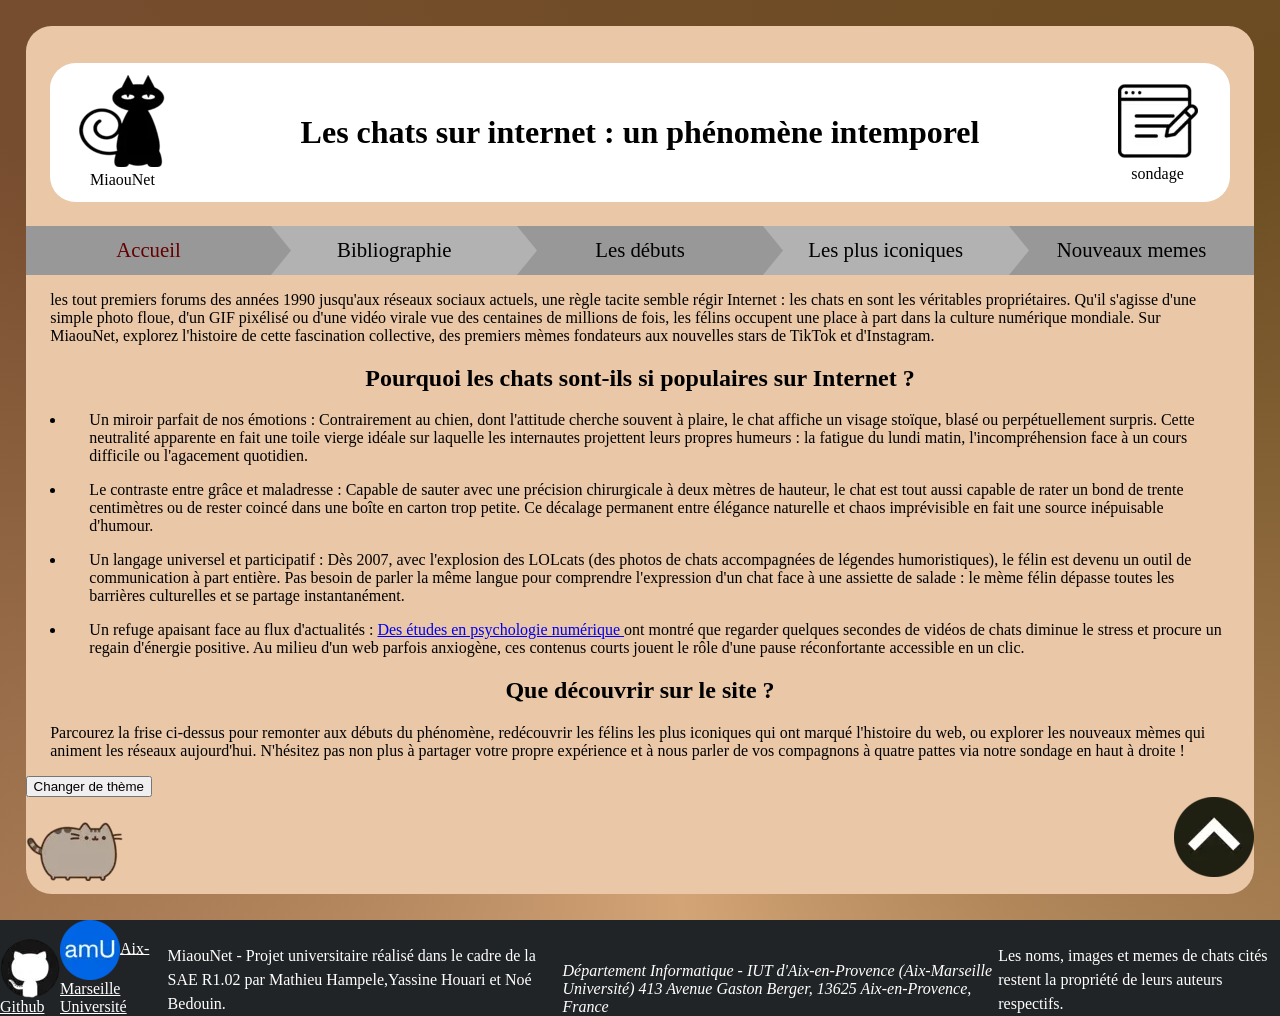
==== index.html @ a8a31195 "Fix typo in twitter description meta tag" ====
<!DOCTYPE html>
<html lang="fr">
	<head>
		<meta name="viewport" content="width=device-width, initial-scale=1.0">
		<meta charset="UTF-8">
		<meta name="description" content="Présentation de l'histoie des chats sur internet.">
		<!-- Open Graph Meta Tags -->
		<meta property="og:url" content="https://mtmods.alwaysdata.net/index.html">
		<meta property="og:type" content="website">
		<meta property="og:title" content="Accueil - MiaouNet">
		<meta property="og:description" content="Présentation de l'histoie des chats sur internet.">
		<meta property="og:image" content="https://mtmods.alwaysdata.net/assets/pusheen.webp">
		<meta property="og:image:width" content="97">
		<meta property="og:image:height" content="60">
		<!-- Twitter Meta Tags -->
		<meta name="twitter:card" content="summary_large_image">
		<meta property="twitter:domain" content="mtmods.alwaysdata.net">
		<meta property="twitter:url" content="https://mtmods.alwaysdata.net/index.html">
		<meta name="twitter:title" content="Accueil - MiaouNet">
		<meta name="twitter:description" content="Présentation de l'histoire des chats sur internet.">
		<meta name="twitter:image" content="https://mtmods.alwaysdata.net/assets/pusheen.webp">
		<link rel="apple-touch-icon" sizes="180x180" href="assets/apple-touch-icon.webp">
		<link rel="icon" href="assets/favicon.ico" sizes="48x48">
		<link rel="icon" type="image/webp" sizes="32x32" href="assets/favicon-32x32.webp">
		<link rel="icon" type="image/webp" sizes="16x16" href="assets/favicon-16x16.webp">
		<link rel="manifest" href="site.webmanifest">
		<link rel="canonical" href="https://mtmods.alwaysdata.net/index.html">
		<link id="pagestyle" rel="stylesheet" href="style/style.css">
		<script src="scripts/script.js"></script>
		<title>Accueil - MiaouNet</title>
		<!-- Balisage JSON-LD généré par l'outil d'aide au balisage de données structurées de Google -->
		<script type="application/ld+json">
			{
				  "@context": "http://schema.org",  "@type": "LocalBusiness",  "name": "MiaouNet",  "address": {
					"@type": "PostalAddress","streetAddress": "413 Avenue Gaston Berger","addressLocality": "Aix-en-Provence","addressCountry": "France","postalCode": "13625"  
				}
				,  "url": "https://www.univ-amu.fr/"
			}
		</script>
	</head>
	<body class="page-main">
		<main>
			<header>
				<a class="head" href="index.html"><img src="assets/cat_icon.webp" alt="Logo MiaouNet, un chat noir"> MiaouNet </a>
				<h1>Les chats sur internet : un phénomène intemporel</h1>
				<a class="head" href="poll.html"><img src="assets/poll.webp" alt="Icône de sondage">sondage</a>
			</header>
			<nav>
				<ul>
					<li class="home red">
						<a href="index.html">Accueil</a>
						<img src="assets/triangle2.svg" alt="">
					</li>
					<li class="bibliography">
						<a href="bibliography.html">Bibliographie</a>
						<img src="assets/triangle.svg" alt="">
					</li>
					<li class="start">
						<a href="start.html">Les débuts</a>
						<img src="assets/triangle2.svg" alt="">
					</li>
					<li class="iconics">
						<a href="iconics.html">Les plus iconiques</a>
						<img src="assets/triangle.svg" alt="">
					</li>
					<li class="newmemes"><a href="newmemes.html">Nouveaux memes</a></li>
				</ul>
			</nav>
			<p>
				 les tout premiers forums des années 1990 jusqu'aux réseaux sociaux actuels, une règle tacite semble régir Internet : les chats en sont les véritables propriétaires. Qu'il s'agisse d'une simple photo floue, d'un GIF pixélisé ou d'une vidéo virale vue des centaines de millions de fois, les félins occupent une place à part dans la culture numérique mondiale. Sur MiaouNet, explorez l'histoire de cette fascination collective, des premiers mèmes fondateurs aux nouvelles stars de TikTok et d'Instagram.
			</p>
			<h2>Pourquoi les chats sont-ils si populaires sur Internet ?</h2>
			<ul>
				<li><p>Un miroir parfait de nos émotions : Contrairement au chien, dont l'attitude cherche souvent à plaire, le chat affiche un visage stoïque, blasé ou perpétuellement surpris. Cette neutralité apparente en fait une toile vierge idéale sur laquelle les internautes projettent leurs propres humeurs : la fatigue du lundi matin, l'incompréhension face à un cours difficile ou l'agacement quotidien.</p></li>
				<li><p> Le contraste entre grâce et maladresse : Capable de sauter avec une précision chirurgicale à deux mètres de hauteur, le chat est tout aussi capable de rater un bond de trente centimètres ou de rester coincé dans une boîte en carton trop petite. Ce décalage permanent entre élégance naturelle et chaos imprévisible en fait une source inépuisable d'humour.</p></li>
				<li><p>Un langage universel et participatif : Dès 2007, avec l'explosion des LOLcats (des photos de chats accompagnées de légendes humoristiques), le félin est devenu un outil de communication à part entière. Pas besoin de parler la même langue pour comprendre l'expression d'un chat face à une assiette de salade : le mème félin dépasse toutes les barrières culturelles et se partage instantanément.</p></li>
				<li>
					<p>
						Un refuge apaisant face au flux d'actualités : 
						<a href="https://www.sciencedirect.com/science/article/abs/pii/S0747563215004343?via%3Dihub">Des études en psychologie numérique </a>
						 ont montré que regarder quelques secondes de vidéos de chats diminue le stress et procure un regain d'énergie positive. Au milieu d'un web parfois anxiogène, ces contenus courts jouent le rôle d'une pause réconfortante accessible en un clic.
					</p>
				</li>
			</ul>
			<h2>Que découvrir sur le site ?</h2>
			<p>
				Parcourez la frise ci-dessus pour remonter aux débuts du phénomène, redécouvrir les félins les plus iconiques qui ont marqué l'histoire du web, ou explorer les nouveaux mèmes qui animent les réseaux aujourd'hui. N'hésitez pas non plus à partager votre propre expérience et à nous parler de vos compagnons à quatre pattes via notre sondage en haut à droite !
			</p>
			<button type="button" onclick="changeTheme()">Changer de thème</button>
			<aside class="fix">
				<img src="assets/pusheen.webp" alt="pusheen">
				<a href="#top"><img src="assets/uparrow.webp" alt="Retour en haut de la page"></a>
			</aside>
		</main>
		<footer>
			<a href="https://github.com/HouariYassine/Projet-Site-Web-R1.02"><img src="assets/github_ico.webp" alt="Logo GitHub"> Github</a>
			<a href="https://www.univ-amu.fr/"><img src="assets/amu_ico.webp" alt="Logo Aix-Marseille Université">Aix-Marseille Université</a>
			<p class="end">
				MiaouNet - Projet universitaire réalisé dans le cadre de la SAE R1.02 par Mathieu Hampele,Yassine Houari et Noé Bedouin.
			</p>
			<address>
				Département Informatique - IUT d'Aix-en-Provence (Aix-Marseille Université) 413 Avenue Gaston Berger, 13625 Aix-en-Provence, France
			</address>
			<p class="end">
				Les noms, images et memes de chats cités restent la propriété de leurs auteurs respectifs.
			</p>
		</footer>
	</body>
</html>
---- style/style.css ----
.page-iconic
{
	min-height: 100vh;
	background: conic-gradient(from 300deg,#FF0000 0%,#FF7F00 20%,#00FF11 40%,#0077FF 60%,#602BFF 80%,#FF0000 100%);
	background-repeat: no-repeat;
}

.page-main
{
	min-height: 100vh;
	background: conic-gradient(from 300deg,#774D2F 0%,#6B4C21 33%,#D3A476 65%,#774D2F 100%);
	background-repeat: no-repeat;
}

.page-poll
{
	min-height: 100vh;
	background: conic-gradient(from 300deg,#bdb8b8 0%,#000000 33%,#656565 65%,#bdb8b8 100%);
	background-repeat: no-repeat;
}

.page-start
{
	min-height: 100vh;
	background: conic-gradient(from 300deg,#FFE100 0%,#704100 33%,#000000 65%,#FFE100 100%);
	background-repeat: no-repeat;
}

.page-bibliography
{
	min-height: 100vh;
	background: conic-gradient(from 300deg,#6800AD 0%,#FFCD87 33%,#473019 65%,#6800AD 100%);
	background-repeat: no-repeat;
}

.page-newmemes
{
	min-height: 100vh;
	background: conic-gradient(from 300deg,#FFB581 0%,#FED59B 33%,#814101 65%,#FFB581 100%);
	background-repeat: no-repeat;
}

header
{
	padding : 1%;
	border-radius:2vw;
	background-color: #ffffff;
	margin: 2%;
	display:flex;
	justify-content: space-around;
	align-items: center;
	box-sizing: border-box;
}

header h1
{
	flex: 1;
	text-align: center;
}

header a
{
	text-decoration: none;
	color: inherit;
}

.head
{
	display: block;
	width: 120px;
text-align:center}

.poll-head
{
	padding : 1%;
	border-radius:2vw;
	background-color: #989898;
	margin: 2%;
	display:flex;
	justify-content: space-around;
	align-items: center;
}

body
{
	margin: 0;
	padding: 0;
	margin-bottom: 0;
	padding-bottom: 0;
	min-height: 100vh;
	display: flex;
	flex-direction: column;
}

main
{
	padding : 1% 0;
	border-radius:2vw;
	background-color: #e9c7a7;
	margin: 2%;
	max-width: 100vw;
}

.main-poll
{
	padding : 1% 0;
	border-radius:2vw;
	background-color: rgba(255, 255, 255, 100);
	margin: 2%;
	flex: 1;
	display: flex;
	flex-direction: column;
}

nav ul
{
	list-style-type: none;
	justify-content: space-evenly;
	display:flex;
	flex-wrap: wrap;
	padding: 0;
	margin: 0;
	box-sizing: border-box;
}

nav li
{
	flex:1;
	display: flex;
	justify-content: center;
	align-items: center;
	font-size: 130%;
	flex-wrap: nowrap;
	position: relative;
}

nav img
{
	position: absolute;
	top: 0;
	left: 100%;
	height: 100%;
	width: 20px;
	z-index: 2;
}

nav a
{
	text-decoration: none;
	color: inherit;
	height: 100%;
	width: 100%;
	padding: 5%;
	display: flex;
	justify-content: center;
	align-items: center;
	text-align: center;
}

.home
{
	background-color: #989898;
}

.bibliography
{
background-color: #B3B2B2}

.start
{
background-color: #989898}

.iconics
{
	background-color: #B3B2B2;
}

.newmemes
{
	background-color: #989898;
}

.red
{
color: #660000}

main h2
{
	margin-left: 2%;
	margin-right: 2%;
	text-align: center;
}

main p
{
	margin-left: 2%;
	margin-right: 2%;
}

.fixedpictures
{
	bottom: 0;
	left: 0;
	z-index: 10;
}

.fix
{
	bottom: 0;
	z-index: 10;
	position: sticky;
	display: flex;
	justify-content: space-between;
	align-items: flex-end;
}

.main-poll textarea
{
	height: 200px;
	max-width: 100%;
	width: 100%;
	box-sizing: border-box;
}

footer
{
	background-color: #212426;
	color: #FFFFFF;
	display: flex;
	padding: 0;
	margin: 0;
	align-items: flex-end;
	justify-content: space-between;
	margin-top: auto;
}

footer a
{
	padding: 0;
	bottom: 0;
	color: inherit;
}

footer img
{
	vertical-align: middle;
}

footer p
{
	line-height: 1.5;
	margin: 0;
	padding: 0;
	margin-right: 5px;
	flex-wrap: wrap;
}

form
{
	display: flex;
	flex-direction: row;
	justify-content: center;
	align-items: center;
	flex-wrap: wrap;
	gap: 20px;
	width: 100%;
	max-width: 900px;
	margin: 0 auto;
	padding: 2%;
	box-sizing: border-box;
}

form fieldset
{
	display: flex;
	flex-direction: row;
	flex-wrap: wrap;
	justify-content: space-between;
	align-items: center;
	gap: 15px 25px;
	flex: 1 1 100%;
	box-sizing: border-box;
}

form label
{
	display: flex;
	flex-wrap: wrap;
	align-items: center;
	gap: 8px;
}

fieldset label
{
	flex: 1 1 300px;
}

.entertxt
{
	flex: 1 1 100%;
	flex-direction: column;
	align-items: stretch;
	gap: 10px;
}


@media (max-width: 768px) {
	header, .poll-head, footer {
		flex-wrap: wrap;
	}

	header h1, .poll-head h1 {
		order: 3;
		flex: 100%;
		font-size: 1.4rem;
	}

	.head {
		width: auto;
	}

	nav ul {
		flex-direction: column;
	}

	nav img {
		display: none;
	}

	nav a {
		padding: 0px;
	}

	nav a, fieldset, .entertxt, .main-poll textarea, input {
		min-width: 0;
		max-width: 100%;
		box-sizing: border-box;
	}
}
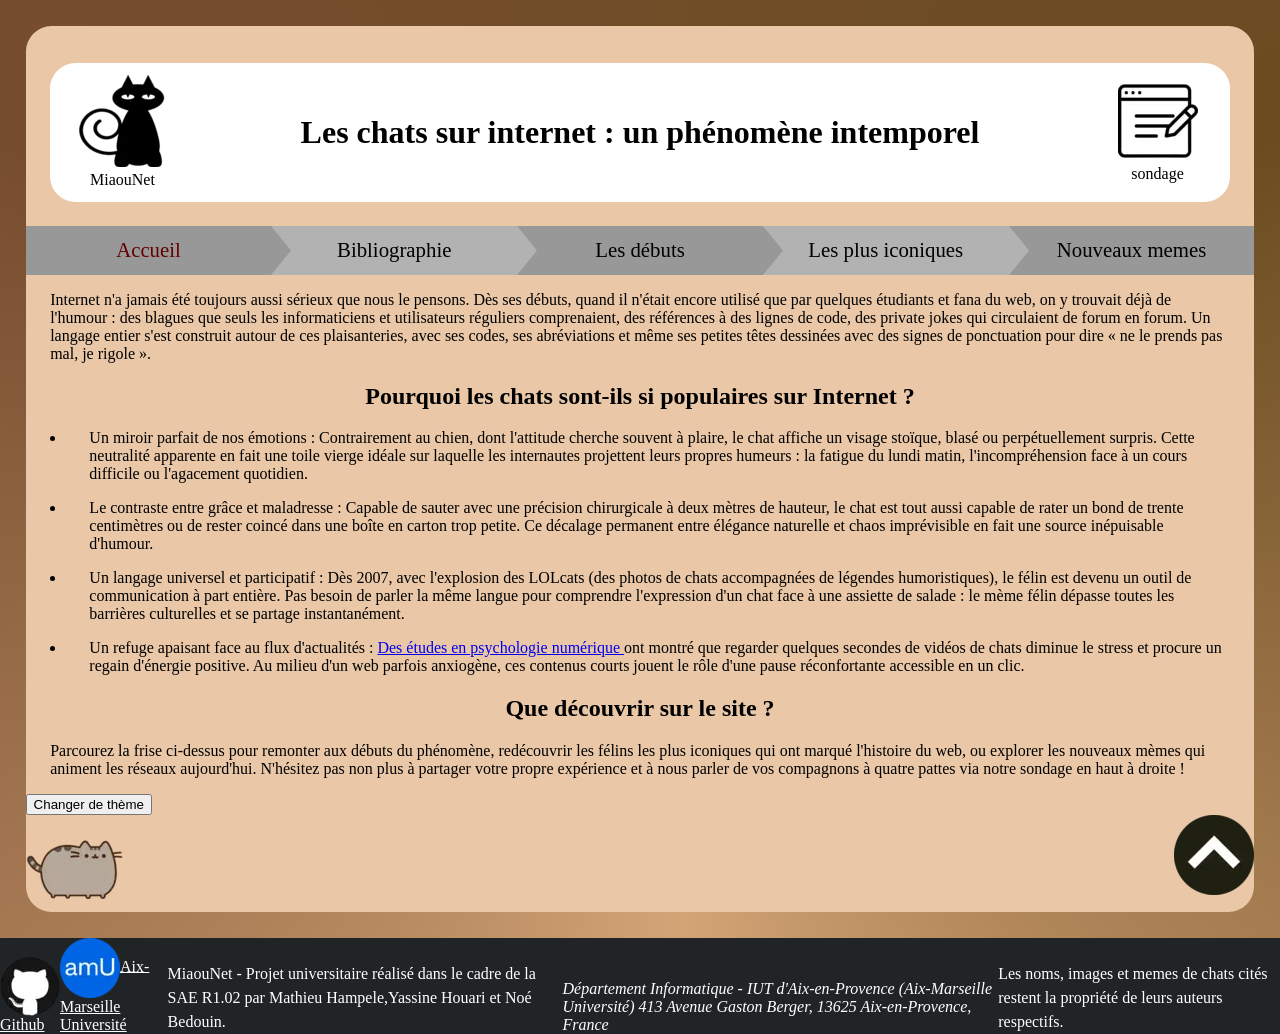
==== commit 7f740048: "Fix typos in meta description and content" ====
--- a/index.html
+++ b/index.html
@@ -3,12 +3,12 @@
 	<head>
 		<meta name="viewport" content="width=device-width, initial-scale=1.0">
 		<meta charset="UTF-8">
-		<meta name="description" content="Présentation de l'histoie des chats sur internet.">
+		<meta name="description" content="Présentation de l'histoire des chats sur internet.">
 		<!-- Open Graph Meta Tags -->
 		<meta property="og:url" content="https://mtmods.alwaysdata.net/index.html">
 		<meta property="og:type" content="website">
 		<meta property="og:title" content="Accueil - MiaouNet">
-		<meta property="og:description" content="Présentation de l'histoie des chats sur internet.">
+		<meta property="og:description" content="Présentation de l'histoire des chats sur internet.">
 		<meta property="og:image" content="https://mtmods.alwaysdata.net/assets/pusheen.webp">
 		<meta property="og:image:width" content="97">
 		<meta property="og:image:height" content="60">
@@ -67,7 +67,7 @@
 				</ul>
 			</nav>
 			<p>
-				 les tout premiers forums des années 1990 jusqu'aux réseaux sociaux actuels, une règle tacite semble régir Internet : les chats en sont les véritables propriétaires. Qu'il s'agisse d'une simple photo floue, d'un GIF pixélisé ou d'une vidéo virale vue des centaines de millions de fois, les félins occupent une place à part dans la culture numérique mondiale. Sur MiaouNet, explorez l'histoire de cette fascination collective, des premiers mèmes fondateurs aux nouvelles stars de TikTok et d'Instagram.
+				Internet n'a jamais été toujours aussi sérieux que nous le pensons. Dès ses débuts, quand il n'était encore utilisé que par quelques étudiants et fana du web, on y trouvait déjà de l'humour : des blagues que seuls les informaticiens et utilisateurs réguliers comprenaient, des références à des lignes de code, des private jokes qui circulaient de forum en forum. Un langage entier s'est construit autour de ces plaisanteries, avec ses codes, ses abréviations et même ses petites têtes dessinées avec des signes de ponctuation pour dire « ne le prends pas mal, je rigole ».
 			</p>
 			<h2>Pourquoi les chats sont-ils si populaires sur Internet ?</h2>
 			<ul>
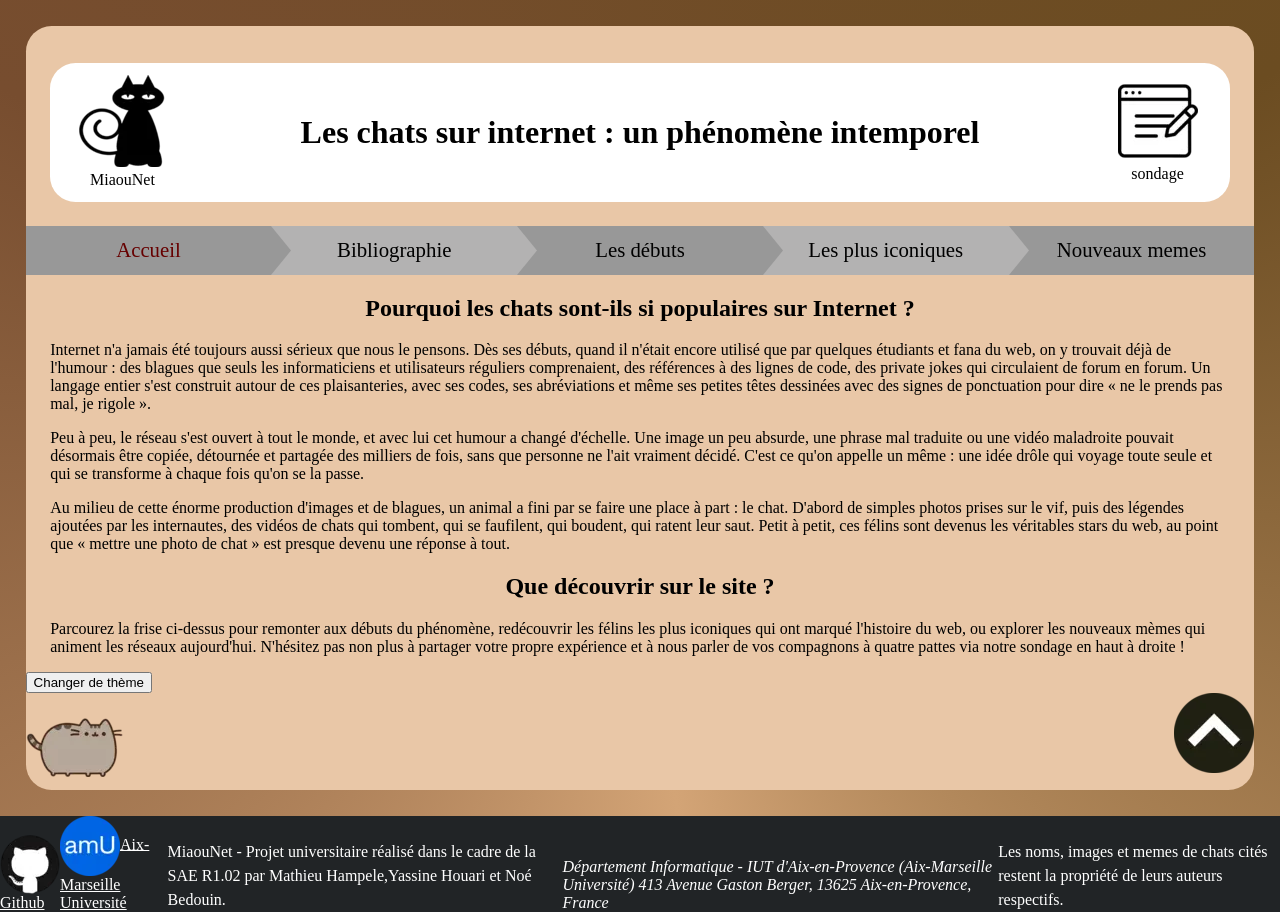
==== commit 71f80cc3: "Refactor content on cat popularity and internet humor Removed redundant section about cat popularity" ====
--- a/index.html
+++ b/index.html
@@ -66,22 +66,17 @@
 					<li class="newmemes"><a href="newmemes.html">Nouveaux memes</a></li>
 				</ul>
 			</nav>
+			<h2>Pourquoi les chats sont-ils si populaires sur Internet ?</h2>
 			<p>
 				Internet n'a jamais été toujours aussi sérieux que nous le pensons. Dès ses débuts, quand il n'était encore utilisé que par quelques étudiants et fana du web, on y trouvait déjà de l'humour : des blagues que seuls les informaticiens et utilisateurs réguliers comprenaient, des références à des lignes de code, des private jokes qui circulaient de forum en forum. Un langage entier s'est construit autour de ces plaisanteries, avec ses codes, ses abréviations et même ses petites têtes dessinées avec des signes de ponctuation pour dire « ne le prends pas mal, je rigole ».
 			</p>
-			<h2>Pourquoi les chats sont-ils si populaires sur Internet ?</h2>
-			<ul>
-				<li><p>Un miroir parfait de nos émotions : Contrairement au chien, dont l'attitude cherche souvent à plaire, le chat affiche un visage stoïque, blasé ou perpétuellement surpris. Cette neutralité apparente en fait une toile vierge idéale sur laquelle les internautes projettent leurs propres humeurs : la fatigue du lundi matin, l'incompréhension face à un cours difficile ou l'agacement quotidien.</p></li>
-				<li><p> Le contraste entre grâce et maladresse : Capable de sauter avec une précision chirurgicale à deux mètres de hauteur, le chat est tout aussi capable de rater un bond de trente centimètres ou de rester coincé dans une boîte en carton trop petite. Ce décalage permanent entre élégance naturelle et chaos imprévisible en fait une source inépuisable d'humour.</p></li>
-				<li><p>Un langage universel et participatif : Dès 2007, avec l'explosion des LOLcats (des photos de chats accompagnées de légendes humoristiques), le félin est devenu un outil de communication à part entière. Pas besoin de parler la même langue pour comprendre l'expression d'un chat face à une assiette de salade : le mème félin dépasse toutes les barrières culturelles et se partage instantanément.</p></li>
-				<li>
-					<p>
-						Un refuge apaisant face au flux d'actualités : 
-						<a href="https://www.sciencedirect.com/science/article/abs/pii/S0747563215004343?via%3Dihub">Des études en psychologie numérique </a>
-						 ont montré que regarder quelques secondes de vidéos de chats diminue le stress et procure un regain d'énergie positive. Au milieu d'un web parfois anxiogène, ces contenus courts jouent le rôle d'une pause réconfortante accessible en un clic.
-					</p>
-				</li>
-			</ul>
+			<p>
+				Peu à peu, le réseau s'est ouvert à tout le monde, et avec lui cet humour a changé d'échelle. Une image un peu absurde, une phrase mal traduite ou une vidéo maladroite pouvait désormais être copiée, détournée et partagée des milliers de fois, sans que personne ne l'ait vraiment décidé. C'est ce qu'on appelle un même : une idée drôle qui voyage toute seule et qui se transforme à chaque fois qu'on se la passe.
+			</p>
+			<p>
+				Au milieu de cette énorme production d'images et de blagues, un animal a fini par se faire une place à part : le chat. D'abord de simples photos prises sur le vif, puis des légendes ajoutées par les internautes, des vidéos de chats qui tombent, qui se faufilent, qui boudent, qui ratent leur saut. Petit à petit, ces félins sont devenus les véritables stars du web, au point que « mettre une photo de chat » est presque devenu une réponse à tout.
+			</p>
+			
 			<h2>Que découvrir sur le site ?</h2>
 			<p>
 				Parcourez la frise ci-dessus pour remonter aux débuts du phénomène, redécouvrir les félins les plus iconiques qui ont marqué l'histoire du web, ou explorer les nouveaux mèmes qui animent les réseaux aujourd'hui. N'hésitez pas non plus à partager votre propre expérience et à nous parler de vos compagnons à quatre pattes via notre sondage en haut à droite !
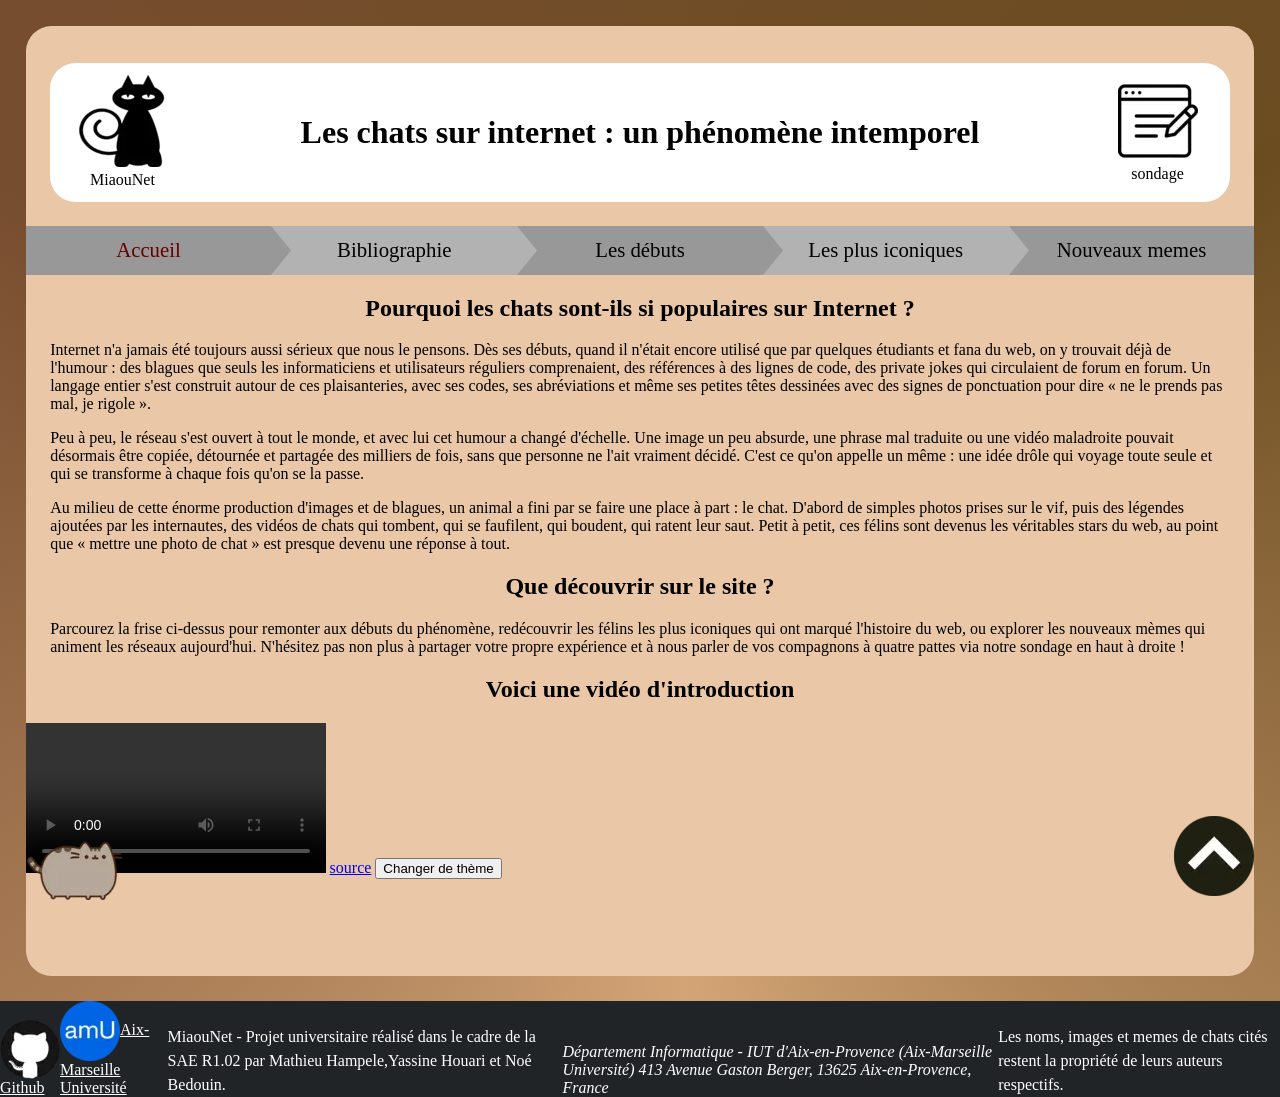
==== commit c47792e4: "Add introductory video section to index.html" ====
--- a/index.html
+++ b/index.html
@@ -81,6 +81,11 @@
 			<p>
 				Parcourez la frise ci-dessus pour remonter aux débuts du phénomène, redécouvrir les félins les plus iconiques qui ont marqué l'histoire du web, ou explorer les nouveaux mèmes qui animent les réseaux aujourd'hui. N'hésitez pas non plus à partager votre propre expérience et à nous parler de vos compagnons à quatre pattes via notre sondage en haut à droite !
 			</p>
+			<h2>Voici une vidéo d'introduction</h2>
+			<video class="video-cat" controls preload="metadata">
+				<source src="assets/cat_video.mp4" type="video/mp4">
+					<track kind="subtitles" src="assets/subtitles.vtt" srclang="fr" label="Français" default></video>
+					<a class="video-cat" href="https://www.youtube.com/watch?v=DQSYvt7r2Ao">source</a>
 			<button type="button" onclick="changeTheme()">Changer de thème</button>
 			<aside class="fix">
 				<img src="assets/pusheen.webp" alt="pusheen">
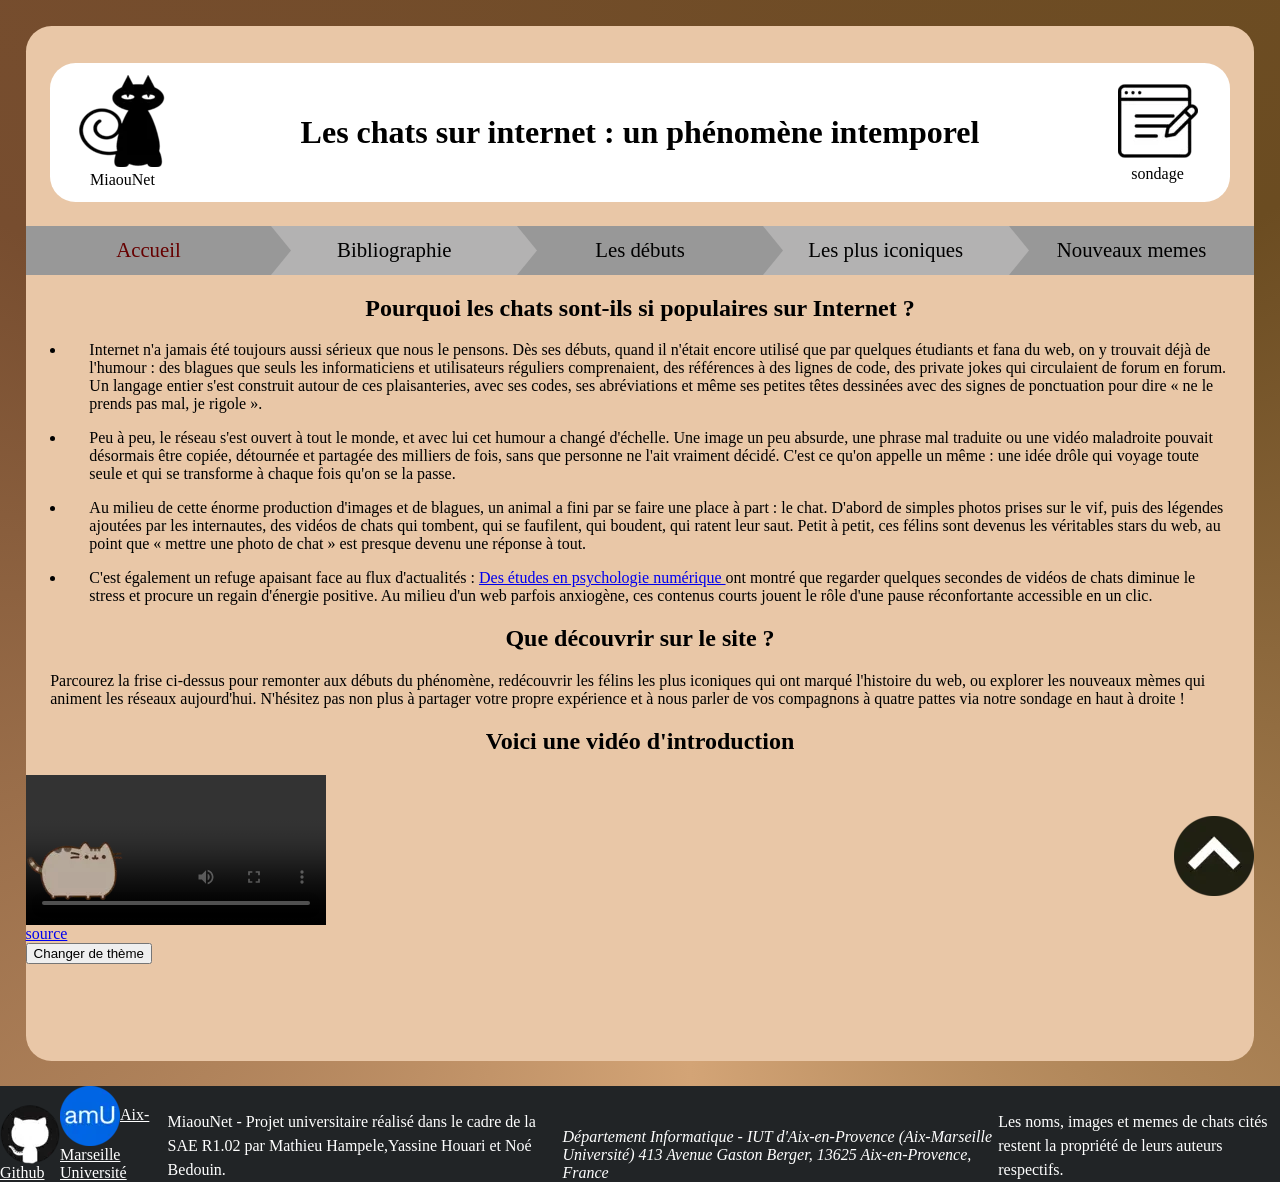
==== commit 837ceae7: "Add content about internet humor and cats" ====
--- a/index.html
+++ b/index.html
@@ -67,20 +67,27 @@
 				</ul>
 			</nav>
 			<h2>Pourquoi les chats sont-ils si populaires sur Internet ?</h2>
-			<p>
+			<ul>
+			<li><p>
 				Internet n'a jamais été toujours aussi sérieux que nous le pensons. Dès ses débuts, quand il n'était encore utilisé que par quelques étudiants et fana du web, on y trouvait déjà de l'humour : des blagues que seuls les informaticiens et utilisateurs réguliers comprenaient, des références à des lignes de code, des private jokes qui circulaient de forum en forum. Un langage entier s'est construit autour de ces plaisanteries, avec ses codes, ses abréviations et même ses petites têtes dessinées avec des signes de ponctuation pour dire « ne le prends pas mal, je rigole ».
-			</p>
-			<p>
+			</p></li>
+			<li><p>
 				Peu à peu, le réseau s'est ouvert à tout le monde, et avec lui cet humour a changé d'échelle. Une image un peu absurde, une phrase mal traduite ou une vidéo maladroite pouvait désormais être copiée, détournée et partagée des milliers de fois, sans que personne ne l'ait vraiment décidé. C'est ce qu'on appelle un même : une idée drôle qui voyage toute seule et qui se transforme à chaque fois qu'on se la passe.
-			</p>
-			<p>
+			</p></li>
+			<li><p>
 				Au milieu de cette énorme production d'images et de blagues, un animal a fini par se faire une place à part : le chat. D'abord de simples photos prises sur le vif, puis des légendes ajoutées par les internautes, des vidéos de chats qui tombent, qui se faufilent, qui boudent, qui ratent leur saut. Petit à petit, ces félins sont devenus les véritables stars du web, au point que « mettre une photo de chat » est presque devenu une réponse à tout.
-			</p>
-			
+			</p></li>
+			<li><p>
+						C'est également un refuge apaisant face au flux d'actualités :
+						<a href="https://www.sciencedirect.com/science/article/abs/pii/S0747563215004343?via%3Dihub">Des études en psychologie numérique </a>
+						ont montré que regarder quelques secondes de vidéos de chats diminue le stress et procure un regain d'énergie positive. Au milieu d'un web parfois anxiogène, ces contenus courts jouent le rôle d'une pause réconfortante accessible en un clic.
+			</p></li>
+			</ul>
 			<h2>Que découvrir sur le site ?</h2>
 			<p>
 				Parcourez la frise ci-dessus pour remonter aux débuts du phénomène, redécouvrir les félins les plus iconiques qui ont marqué l'histoire du web, ou explorer les nouveaux mèmes qui animent les réseaux aujourd'hui. N'hésitez pas non plus à partager votre propre expérience et à nous parler de vos compagnons à quatre pattes via notre sondage en haut à droite !
 			</p>
+			
 			<h2>Voici une vidéo d'introduction</h2>
 			<video class="video-cat" controls preload="metadata">
 				<source src="assets/cat_video.mp4" type="video/mp4">
--- a/style/style.css
+++ b/style/style.css
@@ -303,6 +303,10 @@
 	gap: 10px;
 }
 
+.video-cat {
+	display: block;
+	max-height: 55vh;
+}
 
 @media (max-width: 768px) {
 	header, .poll-head, footer {
@@ -328,7 +332,7 @@
 	}
 
 	nav a {
-		padding: 0px;
+		padding: 10px;
 	}
 
 	nav a, fieldset, .entertxt, .main-poll textarea, input {
@@ -336,4 +340,4 @@
 		max-width: 100%;
 		box-sizing: border-box;
 	}
-}
+}
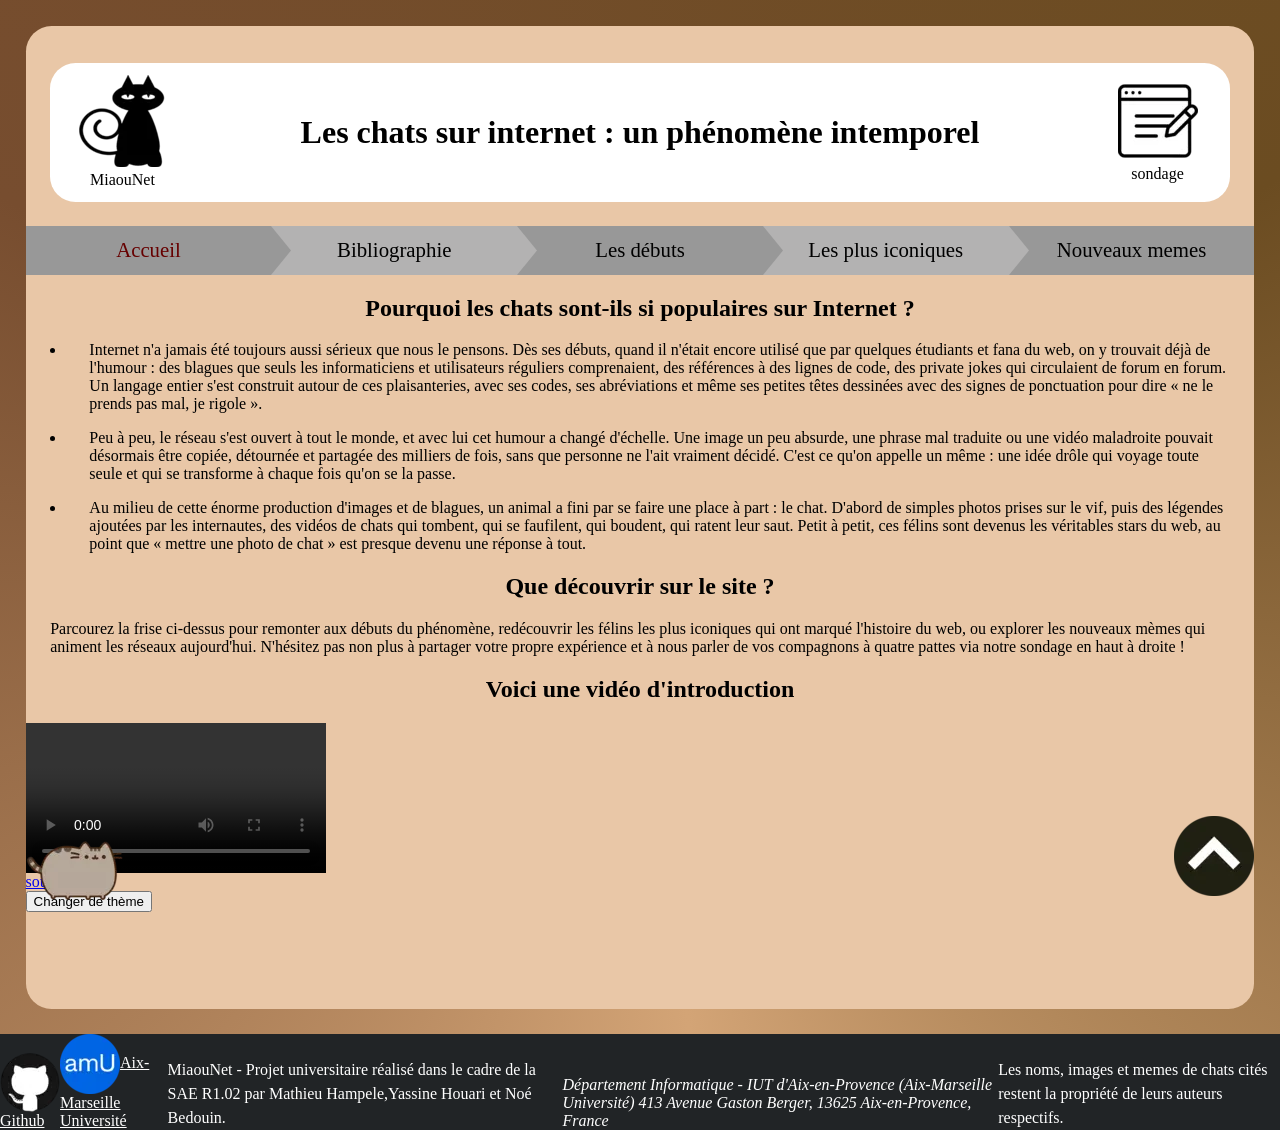
==== commit 0e8e0f42: "Remove paragraph about cat videos and stress relief Removed a paragraph discussing the calming effec" ====
--- a/index.html
+++ b/index.html
@@ -77,11 +77,6 @@
 			<li><p>
 				Au milieu de cette énorme production d'images et de blagues, un animal a fini par se faire une place à part : le chat. D'abord de simples photos prises sur le vif, puis des légendes ajoutées par les internautes, des vidéos de chats qui tombent, qui se faufilent, qui boudent, qui ratent leur saut. Petit à petit, ces félins sont devenus les véritables stars du web, au point que « mettre une photo de chat » est presque devenu une réponse à tout.
 			</p></li>
-			<li><p>
-						C'est également un refuge apaisant face au flux d'actualités :
-						<a href="https://www.sciencedirect.com/science/article/abs/pii/S0747563215004343?via%3Dihub">Des études en psychologie numérique </a>
-						ont montré que regarder quelques secondes de vidéos de chats diminue le stress et procure un regain d'énergie positive. Au milieu d'un web parfois anxiogène, ces contenus courts jouent le rôle d'une pause réconfortante accessible en un clic.
-			</p></li>
 			</ul>
 			<h2>Que découvrir sur le site ?</h2>
 			<p>
--- a/style/style.css
+++ b/style/style.css
@@ -303,9 +303,69 @@
 	gap: 10px;
 }
 
-.video-cat {
+.video-cat 
+{
 	display: block;
 	max-height: 55vh;
+}
+
+.history-page 
+{
+    max-width: 1100px;
+    margin: 0 auto;
+    padding: 30px 20px;
+}
+
+.history-intro 
+{
+    margin-bottom: 45px;
+    line-height: 1.7;
+}
+
+.history-row {
+    display: flex;
+    align-items: center;
+    gap: 45px;
+    margin: 65px 0;
+}
+
+.history-row--reverse 
+{
+    flex-direction: row-reverse;
+}
+
+.history-text 
+{
+    flex: 1;
+    min-width: 0;
+    line-height: 1.8;
+}
+
+.history-image 
+{
+    flex: 0 1 360px;
+    margin: 0;
+}
+
+.history-image img 
+{
+    display: block;
+    width: 100%;
+    height: auto;
+    border-radius: 12px;
+}
+
+h1 {
+    text-align: center;
+}
+
+.history-image figcaption 
+{
+    margin-top: 10px;
+    text-align: center;
+    font-size: 0.85rem;
+    font-style: italic;
+    color: #777;
 }
 
 @media (max-width: 768px) {
@@ -340,4 +400,4 @@
 		max-width: 100%;
 		box-sizing: border-box;
 	}
-}+}
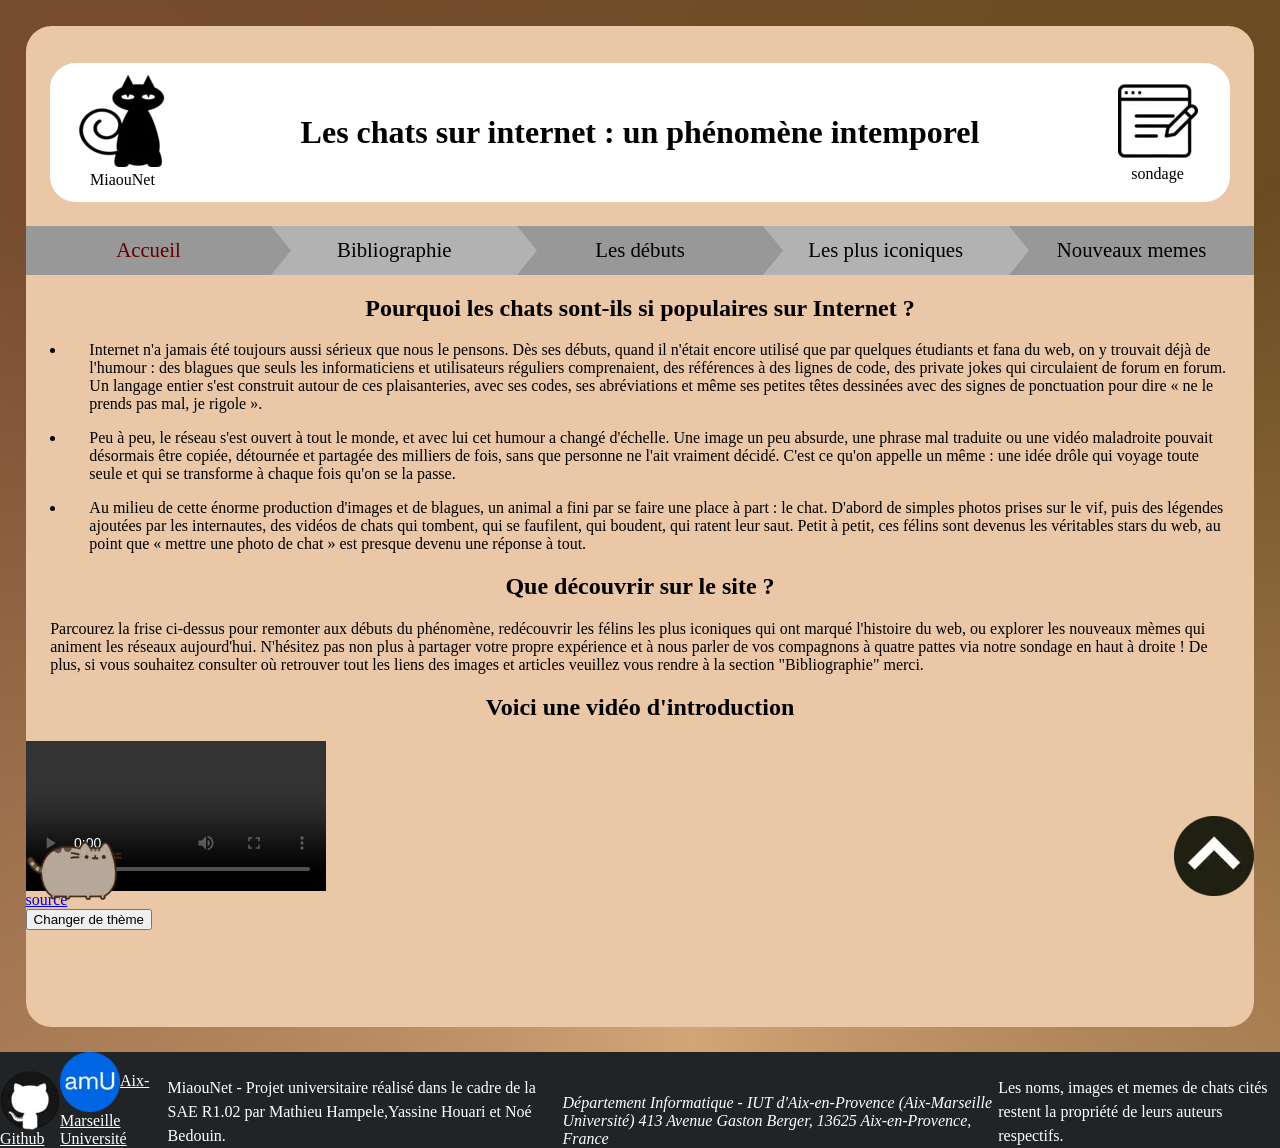
==== commit 248a9f49: "Update description in index.html Added a note about the bibliography section for image and article l" ====
--- a/index.html
+++ b/index.html
@@ -80,7 +80,7 @@
 			</ul>
 			<h2>Que découvrir sur le site ?</h2>
 			<p>
-				Parcourez la frise ci-dessus pour remonter aux débuts du phénomène, redécouvrir les félins les plus iconiques qui ont marqué l'histoire du web, ou explorer les nouveaux mèmes qui animent les réseaux aujourd'hui. N'hésitez pas non plus à partager votre propre expérience et à nous parler de vos compagnons à quatre pattes via notre sondage en haut à droite !
+				Parcourez la frise ci-dessus pour remonter aux débuts du phénomène, redécouvrir les félins les plus iconiques qui ont marqué l'histoire du web, ou explorer les nouveaux mèmes qui animent les réseaux aujourd'hui. N'hésitez pas non plus à partager votre propre expérience et à nous parler de vos compagnons à quatre pattes via notre sondage en haut à droite ! De plus, si vous souhaitez consulter où retrouver tout les liens des images et articles veuillez vous rendre à la section "Bibliographie" merci.
 			</p>
 			
 			<h2>Voici une vidéo d'introduction</h2>
--- a/style/style.css
+++ b/style/style.css
@@ -368,6 +368,57 @@
     color: #777;
 }
 
+.iconic-intro 
+{
+    margin-bottom: 45px;
+    line-height: 1.7;
+}
+
+.iconic-row 
+{
+    display: flex;
+    flex-wrap: wrap;
+    align-items: flex-start;
+    gap: 12px 40px;
+    margin: 65px 0;
+}
+
+.iconic-title 
+{
+    flex: 0 0 100%;
+    margin: 0;
+}
+
+.iconic-image 
+{
+    flex: 0 1 320px;
+    margin: 0;
+}
+
+.iconic-image img 
+{
+    display: block;
+    width: 100%;
+    height: auto;
+    border-radius: 12px;
+}
+
+.iconic-image figcaption 
+{
+    margin-top: 10px;
+    text-align: center;
+    font-size: 0.85rem;
+    font-style: normal;
+    color: #777;
+}
+
+.iconic-text 
+{
+    flex: 1;
+    min-width: 0;
+    line-height: 1.8;
+}
+
 @media (max-width: 768px) {
 	header, .poll-head, footer {
 		flex-wrap: wrap;
@@ -400,4 +451,19 @@
 		max-width: 100%;
 		box-sizing: border-box;
 	}
-}
+
+	.iconic-row {
+        flex-direction: column;
+        align-items: stretch;
+        gap: 20px;
+        margin: 40px 0;
+    }
+    .iconic-title {
+        flex: none;
+    }
+    .iconic-image {
+        width: 100%;
+        max-width: 420px;
+        margin: 0 auto;
+    }
+}
